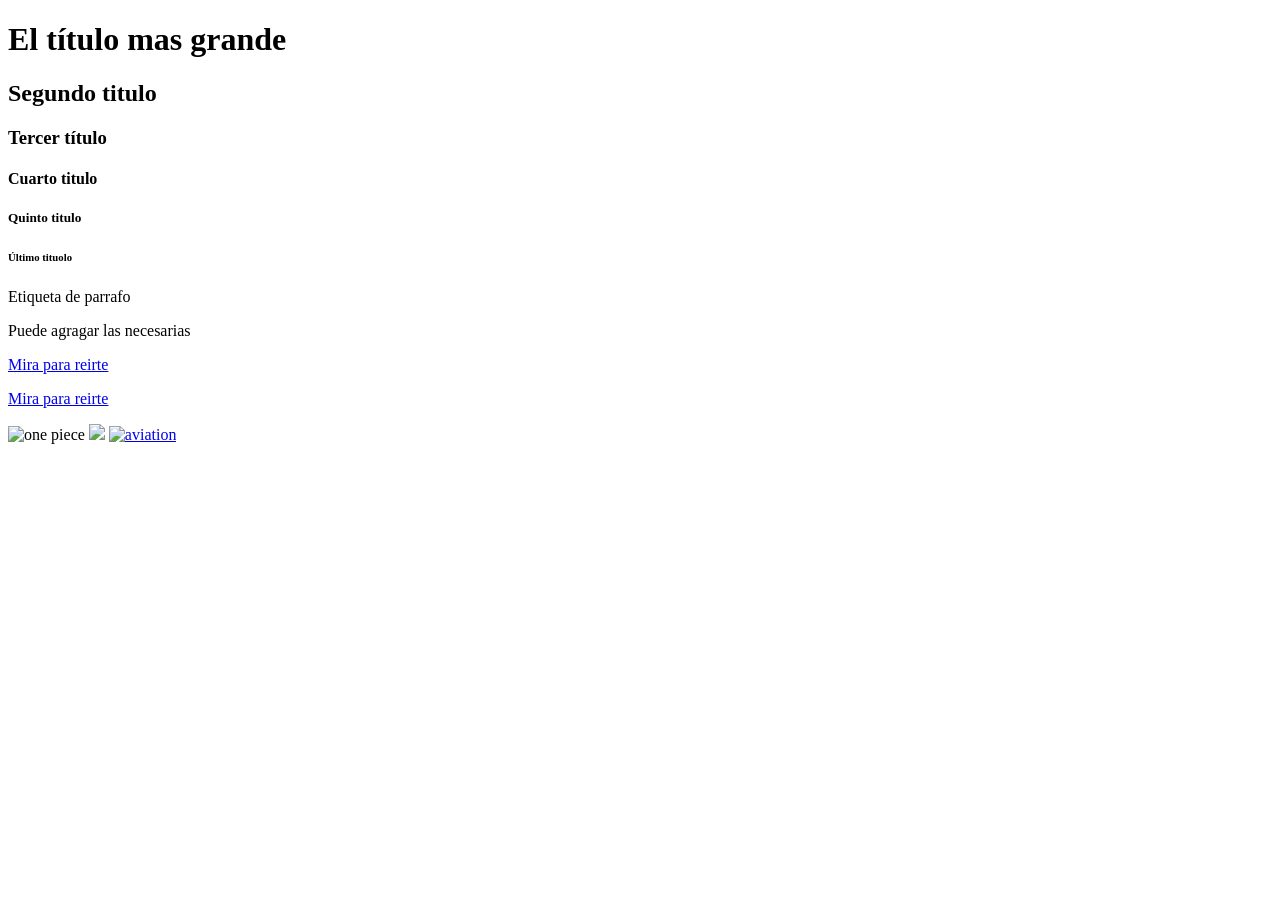
==== index.html @ df9d537d "second save" ====
<!DOCTYPE html>
<html lang="en">
<head>
    <meta charset="UTF-8">
    <meta http-equiv="X-UA-Compatible" content="IE=edge">
    <meta name="viewport" content="width=device-width, initial-scale=1.0">
    <title>HTML basico</title>
</head>
    <body>
        <!--Etiquetas de titulo-->
        <h1>El título mas grande</h1>
        <h2>Segundo titulo</h2>
        <h3>Tercer título</h3>
        <h4>Cuarto titulo</h4>
        <h5>Quinto titulo</h5>
        <h6>Último tituolo</h6>
        <!--Etiquetas de parrafo-->
        <p>Etiqueta de parrafo</p>
        <p>Puede agragar las necesarias</p>
        <!--Etiqueta de hiperlink-->
        <!--Necesita un atributo llamado href-->
        <!--Necesita un atributo llamado target-->
        <p>
            <a href="https://n9.cl/vd8ak"> Mira para reirte </a> <br />
        </p>
        <p>
            <a href="https://n9.cl/vd8ak" target="_blank"> Mira para reirte</a>
        </p>
        <!--Etique para imagenes-->
        <!--Puede recibir la url de una foto-->
        <!--Puede mostrar que tengamos en el proyecto-->
        <!--El atributo para poder renderizar una foto es el atributo src-->
        <!--src = source-->
        <!-- width => ancho, height => alto, la medida del valor es en pixeles-->
        <img 
            src="https://i.pinimg.com/originals/75/cf/df/75cfdfa986c51742a657755a5c0f0b5b.jpg"
            width="600"
            height="400"
            alt="one piece"
        />
        <!--Foto desde pc-->
        <img 
            src="./Images/foto portada.jpg"
            width="800"
        />
        <!-- Combinar un p > a > img   -->
        <!-- Para darle link a una foto  -->
        <a href="https://www.ainonline.com/">
            <img
            src="https://asianaviation.com/wp-content/uploads/shutterstock_181859660.jpg"
            width="500"
            height="400"
            alt="aviation"
            />
        </a>
            
    </body>
</html>
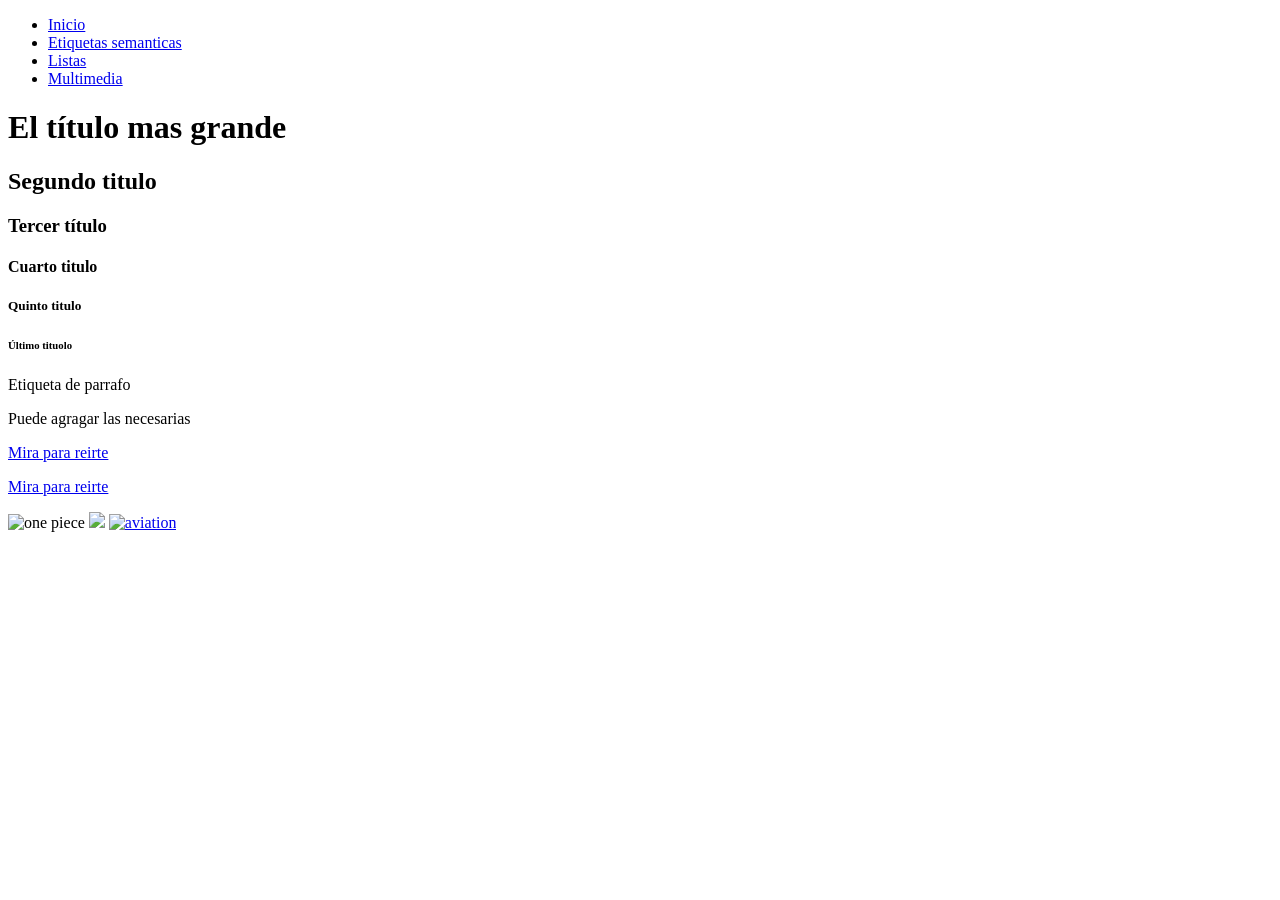
==== commit d0b8d6f1: "dia 3" ====
--- a/index.html
+++ b/index.html
@@ -1,58 +1,62 @@
 <!DOCTYPE html>
 <html lang="en">
+
 <head>
     <meta charset="UTF-8">
     <meta http-equiv="X-UA-Compatible" content="IE=edge">
     <meta name="viewport" content="width=device-width, initial-scale=1.0">
     <title>HTML basico</title>
 </head>
-    <body>
-        <!--Etiquetas de titulo-->
-        <h1>El título mas grande</h1>
-        <h2>Segundo titulo</h2>
-        <h3>Tercer título</h3>
-        <h4>Cuarto titulo</h4>
-        <h5>Quinto titulo</h5>
-        <h6>Último tituolo</h6>
-        <!--Etiquetas de parrafo-->
-        <p>Etiqueta de parrafo</p>
-        <p>Puede agragar las necesarias</p>
-        <!--Etiqueta de hiperlink-->
-        <!--Necesita un atributo llamado href-->
-        <!--Necesita un atributo llamado target-->
-        <p>
-            <a href="https://n9.cl/vd8ak"> Mira para reirte </a> <br />
-        </p>
-        <p>
-            <a href="https://n9.cl/vd8ak" target="_blank"> Mira para reirte</a>
-        </p>
-        <!--Etique para imagenes-->
-        <!--Puede recibir la url de una foto-->
-        <!--Puede mostrar que tengamos en el proyecto-->
-        <!--El atributo para poder renderizar una foto es el atributo src-->
-        <!--src = source-->
-        <!-- width => ancho, height => alto, la medida del valor es en pixeles-->
-        <img 
-            src="https://i.pinimg.com/originals/75/cf/df/75cfdfa986c51742a657755a5c0f0b5b.jpg"
-            width="600"
-            height="400"
-            alt="one piece"
-        />
-        <!--Foto desde pc-->
-        <img 
-            src="./Images/foto portada.jpg"
-            width="800"
-        />
-        <!-- Combinar un p > a > img   -->
-        <!-- Para darle link a una foto  -->
-        <a href="https://www.ainonline.com/">
-            <img
-            src="https://asianaviation.com/wp-content/uploads/shutterstock_181859660.jpg"
-            width="500"
-            height="400"
-            alt="aviation"
-            />
-        </a>
-            
-    </body>
+
+<body>
+    <header>
+        <nav>
+            <ul>
+                <li><a href="/">Inicio</a></li>
+                <li><a href="/dia3.html">Etiquetas semanticas</a></li>
+                <li><a href="/dia3-lista.html">Listas</a></li>
+                <li><a href="/dia3-multimedia.html">Multimedia</a></li>   
+            </ul>
+        </nav>
+    </header>
+
+
+    <!--Etiquetas de titulo-->
+    <h1>El título mas grande</h1>
+    <h2>Segundo titulo</h2>
+    <h3>Tercer título</h3>
+    <h4>Cuarto titulo</h4>
+    <h5>Quinto titulo</h5>
+    <h6>Último tituolo</h6>
+    <!--Etiquetas de parrafo-->
+    <p>Etiqueta de parrafo</p>
+    <p>Puede agragar las necesarias</p>
+    <!--Etiqueta de hiperlink-->
+    <!--Necesita un atributo llamado href-->
+    <!--Necesita un atributo llamado target-->
+    <p>
+        <a href="https://n9.cl/vd8ak"> Mira para reirte </a> <br />
+    </p>
+    <p>
+        <a href="https://n9.cl/vd8ak" target="_blank"> Mira para reirte</a>
+    </p>
+    <!--Etique para imagenes-->
+    <!--Puede recibir la url de una foto-->
+    <!--Puede mostrar que tengamos en el proyecto-->
+    <!--El atributo para poder renderizar una foto es el atributo src-->
+    <!--src = source-->
+    <!-- width => ancho, height => alto, la medida del valor es en pixeles-->
+    <img src="https://i.pinimg.com/originals/75/cf/df/75cfdfa986c51742a657755a5c0f0b5b.jpg" width="600" height="400"
+        alt="one piece" />
+    <!--Foto desde pc-->
+    <img src="./Images/foto portada.jpg" width="800" />
+    <!-- Combinar un p > a > img   -->
+    <!-- Para darle link a una foto  -->
+    <a href="https://www.ainonline.com/">
+        <img src="https://asianaviation.com/wp-content/uploads/shutterstock_181859660.jpg" width="500" height="400"
+            alt="aviation" />
+    </a>
+
+</body>
+
 </html>
